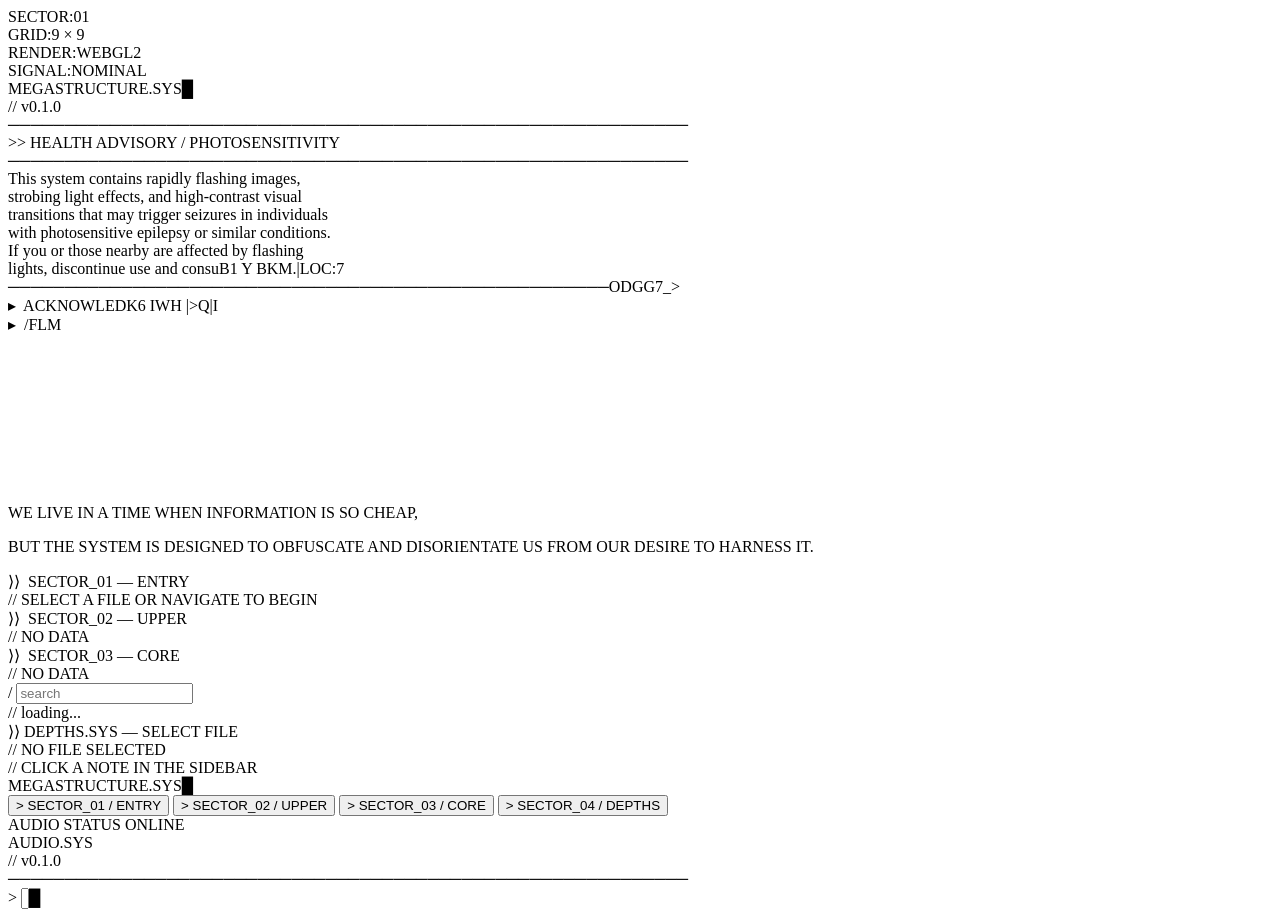
==== index.html @ d9f58ea6 "deploy: d99abc5d038cc38c8fc2cab2f438de6b6ddefbbe" ====
﻿<!DOCTYPE html>
<html lang="en">
<head>
    <meta charset="UTF-8">
    <meta name="viewport" content="width=device-width, initial-scale=1.0">
    <title>megastructure</title>
    <link rel="stylesheet" href="/ah-website/styles-3e13ab108601e3f6.css" integrity="sha384-SZW/0M2hb+ekoMkXq0Brg79oM8aVz7KTKHOXitBlBNz+zwXDMdZdlhtANUGekltR"/>
    
<link rel="modulepreload" href="/ah-website/frontend-60c5417df1e7fad6.js" crossorigin="anonymous" integrity="sha384-k5cB2Rcm42+658Fc7a/1o7pZx9vkIse9mRZxM0fyuFSc5fDEmWGBXtafysMaDzAb"><link rel="preload" href="/ah-website/frontend-60c5417df1e7fad6_bg.wasm" crossorigin="anonymous" integrity="sha384-Cpmc2eVwwptRSDOANxLn7gizJ+EWN9MPd8oIIGyGd96x8cxUFf76Jt32RYVr3H+D" as="fetch" type="application/wasm"></head>
<body>

    <!-- ── CRT scan-line overlay (pointer-events: none, above everything) ── -->
    <div id="crt-overlay" aria-hidden="true"></div>

    <!-- ── Procedural texture field (contours + dust), below the UI ── -->
    <div id="texture-field" aria-hidden="true"></div>

    <!-- ── Spec readout — balances the nav across the top of the frame ── -->
    <aside id="sys-spec" aria-hidden="true">
        <div class="spec-row"><span class="spec-k">SECTOR</span><span class="spec-c">:</span><span class="spec-v" id="spec-sector">01</span></div>
        <div class="spec-row"><span class="spec-k">GRID</span><span class="spec-c">:</span><span class="spec-v">9 × 9</span></div>
        <div class="spec-row"><span class="spec-k">RENDER</span><span class="spec-c">:</span><span class="spec-v">WEBGL2</span></div>
        <div class="spec-row"><span class="spec-k">SIGNAL</span><span class="spec-c">:</span><span class="spec-v">NOMINAL</span></div>
    </aside>

    <!-- ── Splash / photosensitivity disclaimer ── -->
    <div id="splash">
        <div id="splash-inner">
            <div class="splash-head" id="sys-title-splash">
                <span id="sys-splash-before">MEGASTRUCTURE.SYS</span><span class="splash-cursor sys-cursor">█</span><span id="sys-splash-after"></span>
            </div>
            <div class="splash-ver">// v0.1.0</div>
            <div class="splash-rule">────────────────────────────────────────────────────────────</div>
            <div class="splash-label">&gt;&gt;&nbsp;HEALTH&nbsp;ADVISORY&nbsp;/&nbsp;PHOTOSENSITIVITY</div>
            <div class="splash-rule">────────────────────────────────────────────────────────────</div>
            <div class="splash-body">
                <div>This system contains rapidly flashing images,</div>
                <div>strobing light effects, and high-contrast visual</div>
                <div>transitions that may trigger seizures in individuals</div>
                <div>with photosensitive epilepsy or similar conditions.</div>
                <div class="splash-gap"></div>
                <div>If you or those nearby are affected by flashing</div>
                <div>lights, discontinue use and consult a physician.</div>
            </div>
            <div class="splash-rule">────────────────────────────────────────────────────────────</div>
            <div class="splash-opts">
                <div id="splash-enter" class="splash-opt">▸&nbsp;&nbsp;ACKNOWLEDGE AND ENTER</div>
                <div id="splash-back"  class="splash-opt">▸&nbsp;&nbsp;EXIT</div>
            </div>
        </div>
    </div>

    <canvas id="canvas"></canvas>
    <canvas id="glitch-canvas"></canvas>
    <div id="hover-ghost" aria-hidden="true"></div>

    <!-- ── Landing statement (upper centre; recedes once a panel opens) ── -->
    <section id="manifesto" aria-label="statement">
        <p class="mf-lead">
            <span class="mf-line">WE LIVE IN A TIME WHEN</span>
            <span class="mf-line">INFORMATION IS SO CHEAP,</span>
        </p>
        <div class="mf-rule" aria-hidden="true"></div>
        <p class="mf-body">
            <span class="mf-line">BUT THE SYSTEM IS DESIGNED</span>
            <span class="mf-line">TO OBFUSCATE AND DISORIENTATE US</span>
            <span class="mf-line">FROM OUR DESIRE TO HARNESS IT.</span>
        </p>
    </section>

    <!-- ── content panels (sectors 0–2) ── -->
    <div id="panel-0" class="content-panel panel-hidden">
        <div class="panel-header">
            <span class="notes-prompt">⟩⟩&nbsp;</span>
            <span class="panel-title">SECTOR_01&nbsp;—&nbsp;ENTRY</span>
        </div>
        <div class="panel-body">
            <div class="notes-empty">// SELECT A FILE OR NAVIGATE TO BEGIN</div>
        </div>
    </div>

    <div id="panel-1" class="content-panel panel-hidden">
        <div class="panel-header">
            <span class="notes-prompt">⟩⟩&nbsp;</span>
            <span class="panel-title">SECTOR_02&nbsp;—&nbsp;UPPER</span>
        </div>
        <div class="panel-body">
            <div class="notes-empty">// NO DATA</div>
        </div>
    </div>

    <div id="panel-2" class="content-panel panel-hidden">
        <div class="panel-header">
            <span class="notes-prompt">⟩⟩&nbsp;</span>
            <span class="panel-title">SECTOR_03&nbsp;—&nbsp;CORE</span>
        </div>
        <div class="panel-body">
            <div class="notes-empty">// NO DATA</div>
        </div>
    </div>

    <!-- ── notes panel (SECTOR_04 / DEPTHS) ── -->
    <div id="notes-panel" class="notes-hidden">
        <div id="notes-sidebar">
            <div id="notes-search-bar">
                <span class="notes-prompt">/ </span>
                <input id="notes-search" type="text" placeholder="search" autocomplete="off" spellcheck="false">
            </div>
            <div id="notes-tree">
                <div class="notes-loading">// loading...</div>
            </div>
        </div>
        <div id="notes-main">
            <div id="notes-header">
                <span class="notes-prompt">⟩⟩ </span>
                <span id="notes-title">DEPTHS.SYS — SELECT FILE</span>
            </div>
            <div id="notes-body">
                <div class="notes-empty">
                    <div>// NO FILE SELECTED</div>
                    <div>// CLICK A NOTE IN THE SIDEBAR</div>
                </div>
            </div>
        </div>
    </div>

    <nav id="menu">
        <div class="menu-header" id="sys-title-nav">
            <span id="sys-nav-before">MEGASTRUCTURE.SYS</span><span class="cursor sys-cursor">█</span><span id="sys-nav-after"></span>
        </div>
        <div class="menu-rule rule-broken rule-ticked"></div>
        <button id="sector-0" class="menu-item active">
            <span class="prompt">&gt;&nbsp;</span>SECTOR_01&nbsp;/&nbsp;ENTRY
        </button>
        <button id="sector-1" class="menu-item">
            <span class="prompt">&gt;&nbsp;</span>SECTOR_02&nbsp;/&nbsp;UPPER
        </button>
        <button id="sector-2" class="menu-item">
            <span class="prompt">&gt;&nbsp;</span>SECTOR_03&nbsp;/&nbsp;CORE
        </button>
        <button id="sector-3" class="menu-item">
            <span class="prompt">&gt;&nbsp;</span>SECTOR_04&nbsp;/&nbsp;DEPTHS
        </button>
        <div class="menu-rule rule-broken rule-ticked"></div>
        <div class="menu-status">AUDIO&nbsp;STATUS&nbsp;<span id="audio-status" class="online">ONLINE</span></div>
        <div id="sys-egg-msg"></div>
    </nav>
    <!-- ── Audio-sys terminal overlay ── -->
    <div id="audio-sys">
        <div id="audio-sys-inner">
            <div class="asys-head"><span id="asys-title">AUDIO.SYS</span></div>
            <div class="asys-ver">// v0.1.0</div>
            <div class="asys-rule">────────────────────────────────────────────────────────────</div>
            <div id="audio-sys-out"></div>
            <div class="asys-rule"></div>
            <div class="asys-prompt-row">
                <span class="asys-prompt">&gt;&nbsp;</span><input id="audio-sys-cmd" type="text" autocomplete="off" spellcheck="false" /><span class="asys-cursor" aria-hidden="true">█</span>
            </div>
        </div>
    </div>

    <!-- Cache-bust: unlike Trunk's data-trunk assets (css/wasm), these
         plain script tags keep the same URL every deploy, so a browser
         or CDN cache can silently serve a stale copy after a redeploy.
         Bump this query string whenever any of these files change. -->
    <script src="assets/music.js?v=5"></script>
    <script src="assets/scramble.js?v=7"></script>
    <script src="assets/title.js?v=4"></script>
    <script src="assets/synth-ui.js?v=1"></script>
    <script src="assets/audio-sys.js?v=4"></script>
    <script src="assets/ascii-vis.js?v=5"></script>

<script type="module">
import init, * as bindings from '/ah-website/frontend-60c5417df1e7fad6.js';
const wasm = await init({ module_or_path: '/ah-website/frontend-60c5417df1e7fad6_bg.wasm' });


window.wasmBindings = bindings;


dispatchEvent(new CustomEvent("TrunkApplicationStarted", {detail: {wasm}}));

</script></body>
</html>
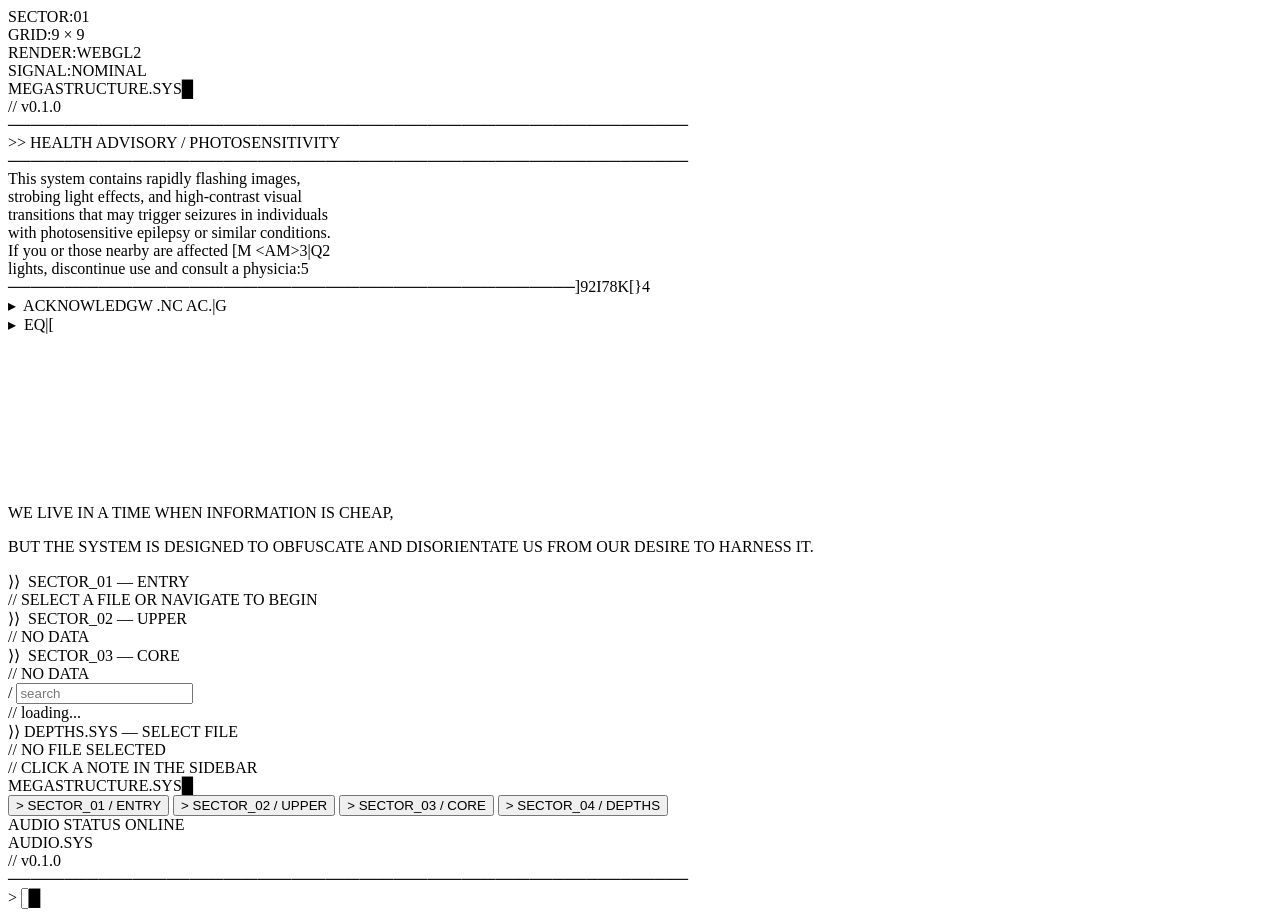
==== commit cfae212c: "deploy: 255a34798dfd96950b1dd862b5904b1e6e1e8526" ====
--- a/index.html
+++ b/index.html
@@ -4,7 +4,7 @@
     <meta charset="UTF-8">
     <meta name="viewport" content="width=device-width, initial-scale=1.0">
     <title>megastructure</title>
-    <link rel="stylesheet" href="/ah-website/styles-3e13ab108601e3f6.css" integrity="sha384-SZW/0M2hb+ekoMkXq0Brg79oM8aVz7KTKHOXitBlBNz+zwXDMdZdlhtANUGekltR"/>
+    <link rel="stylesheet" href="/ah-website/styles-6d9779e21386d8c9.css" integrity="sha384-/mg42tgsdkL3m7UNXgG4jhOZhhBa/7RBPOIJ16t14mWKMC/JshGLYEqGcxmvitF6"/>
     
 <link rel="modulepreload" href="/ah-website/frontend-60c5417df1e7fad6.js" crossorigin="anonymous" integrity="sha384-k5cB2Rcm42+658Fc7a/1o7pZx9vkIse9mRZxM0fyuFSc5fDEmWGBXtafysMaDzAb"><link rel="preload" href="/ah-website/frontend-60c5417df1e7fad6_bg.wasm" crossorigin="anonymous" integrity="sha384-Cpmc2eVwwptRSDOANxLn7gizJ+EWN9MPd8oIIGyGd96x8cxUFf76Jt32RYVr3H+D" as="fetch" type="application/wasm"></head>
 <body>
@@ -58,7 +58,7 @@
     <section id="manifesto" aria-label="statement">
         <p class="mf-lead">
             <span class="mf-line">WE LIVE IN A TIME WHEN</span>
-            <span class="mf-line">INFORMATION IS SO CHEAP,</span>
+            <span class="mf-line">INFORMATION IS CHEAP,</span>
         </p>
         <div class="mf-rule" aria-hidden="true"></div>
         <p class="mf-body">
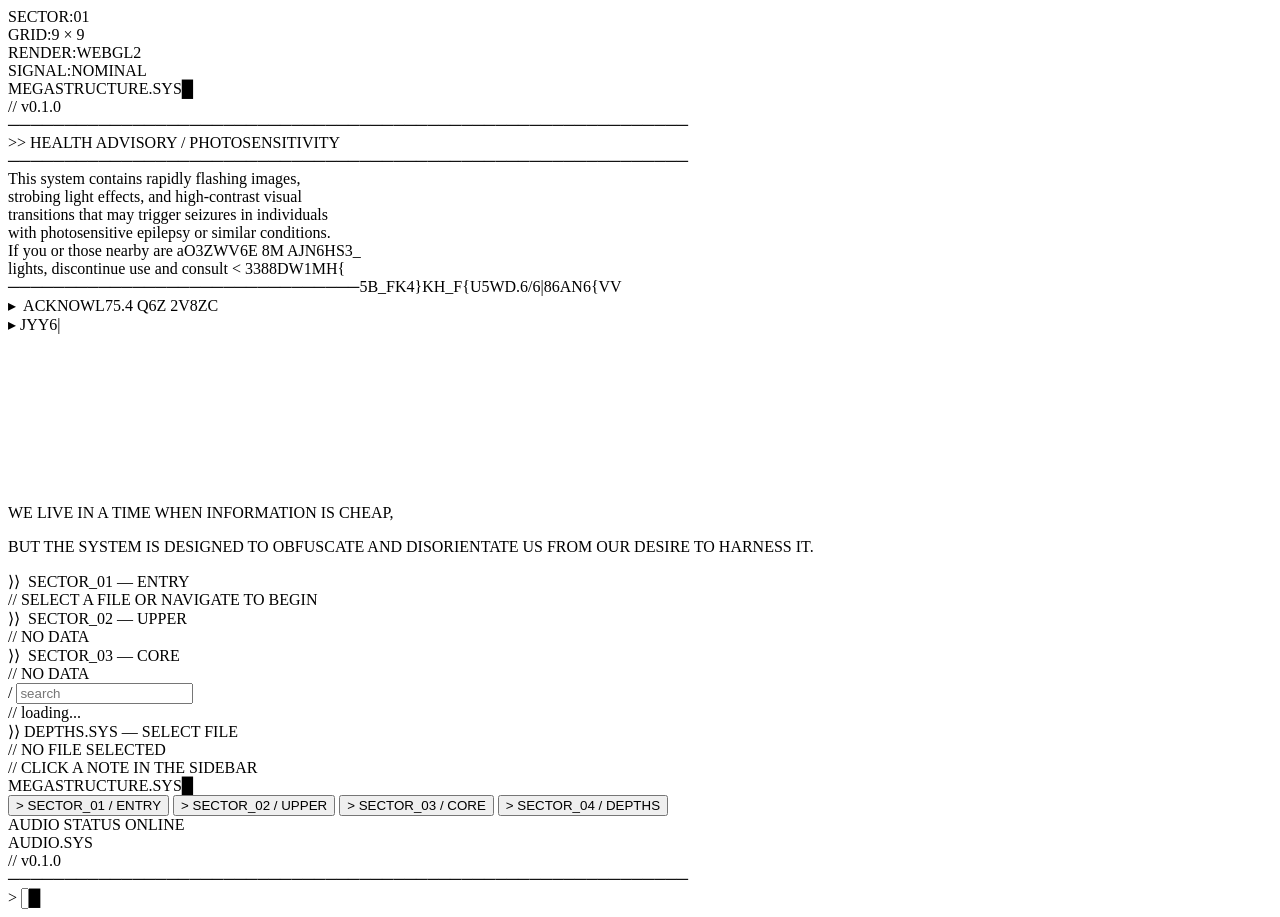
==== commit 76bad43a: "deploy: 2b4e33ccd98fe70d47c2ead1816ed264d920ebc3" ====
--- a/index.html
+++ b/index.html
@@ -4,7 +4,7 @@
     <meta charset="UTF-8">
     <meta name="viewport" content="width=device-width, initial-scale=1.0">
     <title>megastructure</title>
-    <link rel="stylesheet" href="/ah-website/styles-6d9779e21386d8c9.css" integrity="sha384-/mg42tgsdkL3m7UNXgG4jhOZhhBa/7RBPOIJ16t14mWKMC/JshGLYEqGcxmvitF6"/>
+    <link rel="stylesheet" href="/ah-website/styles-cda7fb31fb829468.css" integrity="sha384-dRqXLcBPGojT4ficHy3N6aKJPSHRdn6bkJ7ODKYq0rEz5Buqn+nIi1DPrgodrVVx"/>
     
 <link rel="modulepreload" href="/ah-website/frontend-60c5417df1e7fad6.js" crossorigin="anonymous" integrity="sha384-k5cB2Rcm42+658Fc7a/1o7pZx9vkIse9mRZxM0fyuFSc5fDEmWGBXtafysMaDzAb"><link rel="preload" href="/ah-website/frontend-60c5417df1e7fad6_bg.wasm" crossorigin="anonymous" integrity="sha384-Cpmc2eVwwptRSDOANxLn7gizJ+EWN9MPd8oIIGyGd96x8cxUFf76Jt32RYVr3H+D" as="fetch" type="application/wasm"></head>
 <body>
@@ -60,7 +60,6 @@
             <span class="mf-line">WE LIVE IN A TIME WHEN</span>
             <span class="mf-line">INFORMATION IS CHEAP,</span>
         </p>
-        <div class="mf-rule" aria-hidden="true"></div>
         <p class="mf-body">
             <span class="mf-line">BUT THE SYSTEM IS DESIGNED</span>
             <span class="mf-line">TO OBFUSCATE AND DISORIENTATE US</span>
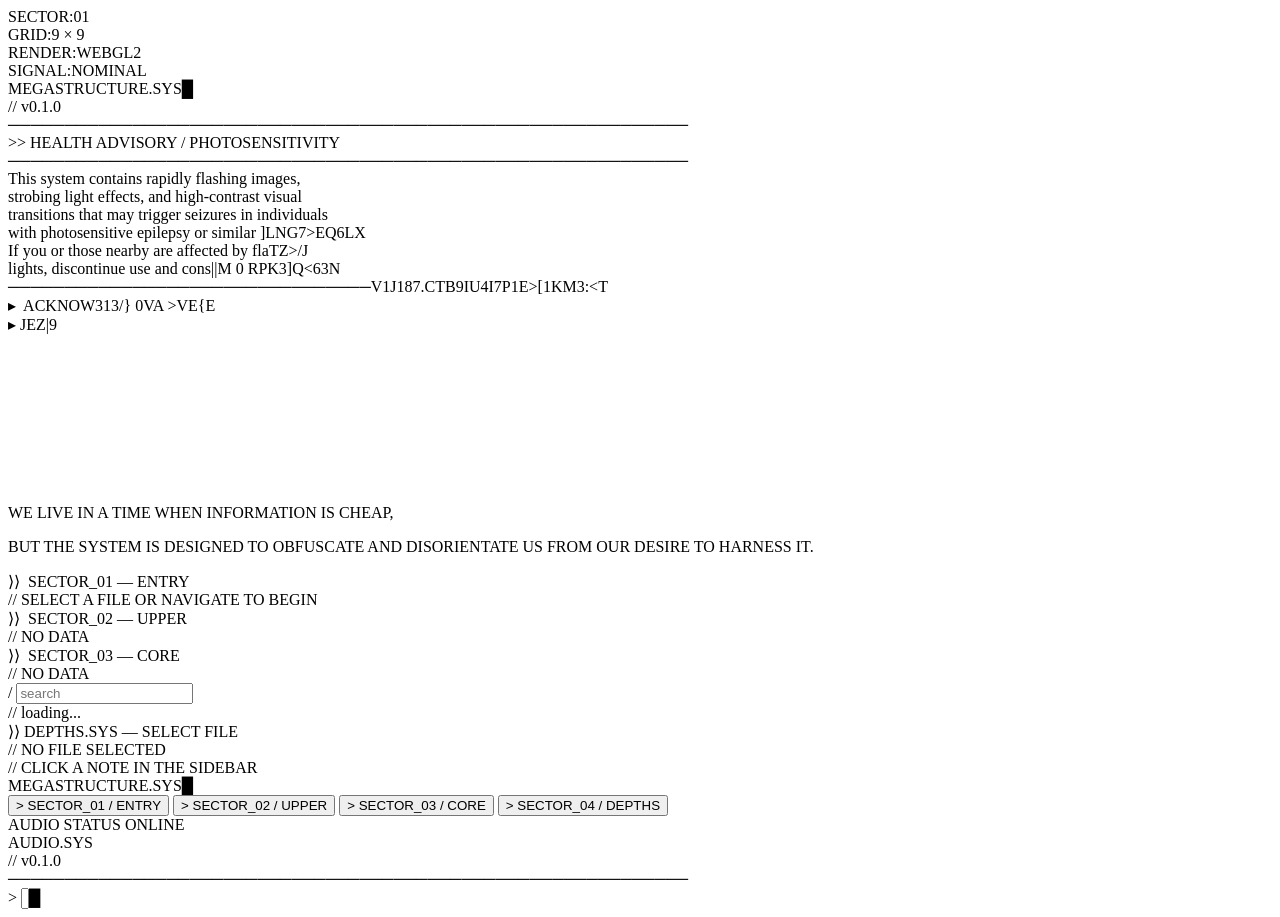
==== commit 64f17675: "deploy: bde62c78491c96d9deded47571194d785fa368ff" ====
--- a/index.html
+++ b/index.html
@@ -162,7 +162,7 @@
          plain script tags keep the same URL every deploy, so a browser
          or CDN cache can silently serve a stale copy after a redeploy.
          Bump this query string whenever any of these files change. -->
-    <script src="assets/music.js?v=5"></script>
+    <script src="assets/music.js?v=6"></script>
     <script src="assets/scramble.js?v=7"></script>
     <script src="assets/title.js?v=4"></script>
     <script src="assets/synth-ui.js?v=1"></script>
@@ -181,3 +181,4 @@
 
 </script></body>
 </html>
+
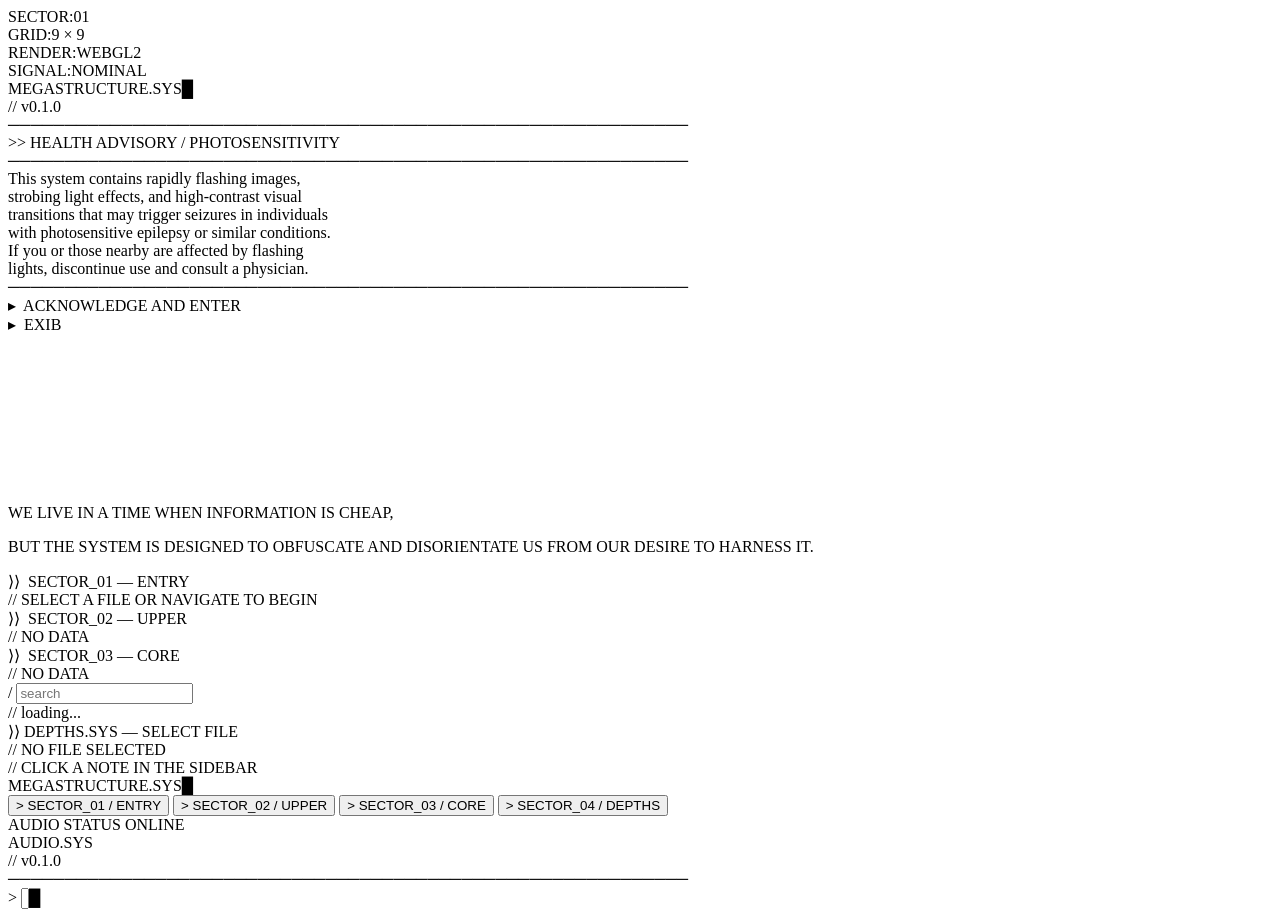
==== commit 1ace5863: "deploy: 61935a907054f3ef4a0d0b4cbbbf2c5ec7b931fe" ====
--- a/index.html
+++ b/index.html
@@ -167,7 +167,7 @@
     <script src="assets/title.js?v=4"></script>
     <script src="assets/synth-ui.js?v=1"></script>
     <script src="assets/audio-sys.js?v=4"></script>
-    <script src="assets/ascii-vis.js?v=5"></script>
+    <script src="assets/ascii-vis.js?v=6"></script>
 
 <script type="module">
 import init, * as bindings from '/ah-website/frontend-60c5417df1e7fad6.js';
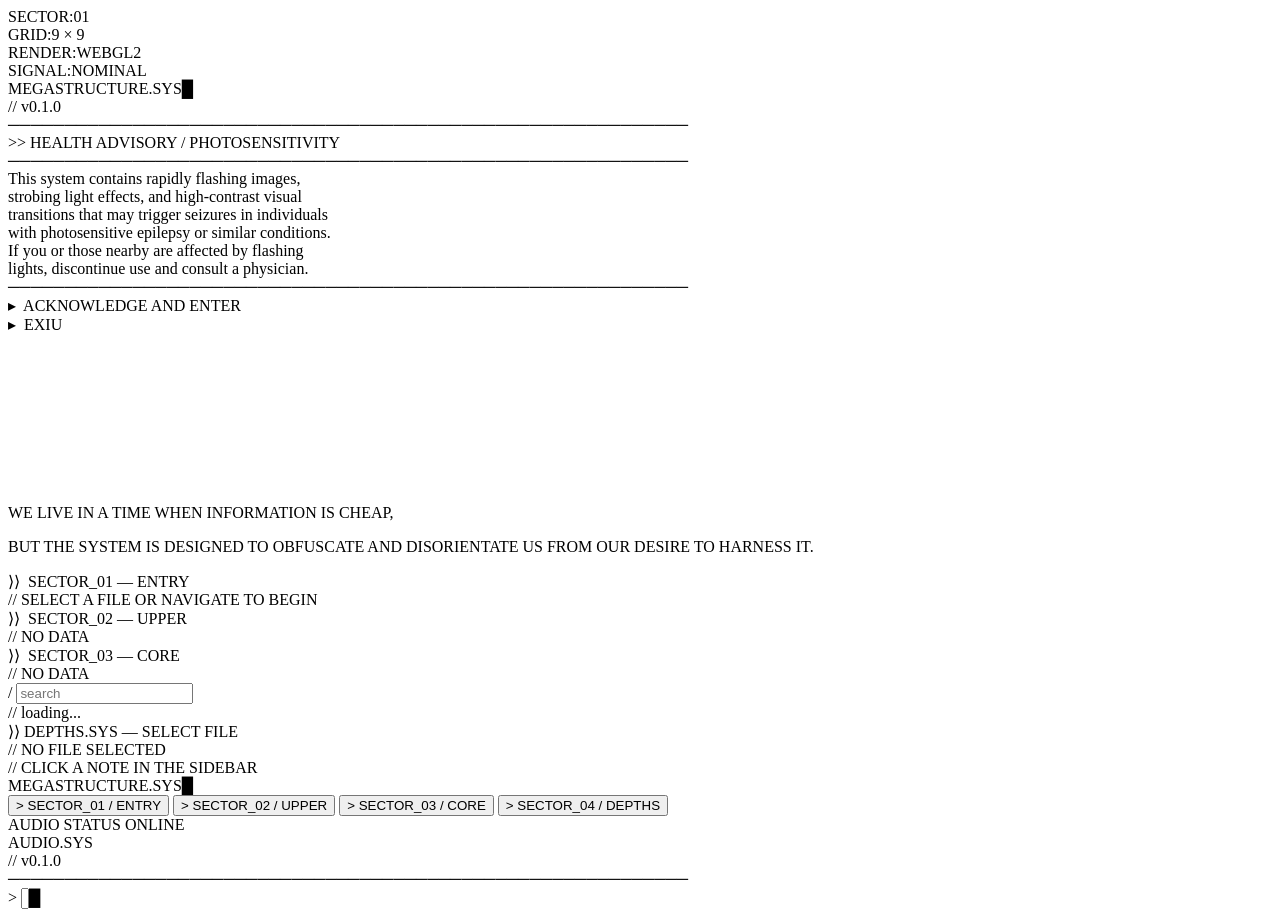
==== commit f033ec39: "deploy: 0d281b4c3904d5be562eb03399a384ac1a1897af" ====
--- a/index.html
+++ b/index.html
@@ -162,7 +162,7 @@
          plain script tags keep the same URL every deploy, so a browser
          or CDN cache can silently serve a stale copy after a redeploy.
          Bump this query string whenever any of these files change. -->
-    <script src="assets/music.js?v=6"></script>
+    <script src="assets/music.js?v=7"></script>
     <script src="assets/scramble.js?v=7"></script>
     <script src="assets/title.js?v=4"></script>
     <script src="assets/synth-ui.js?v=1"></script>
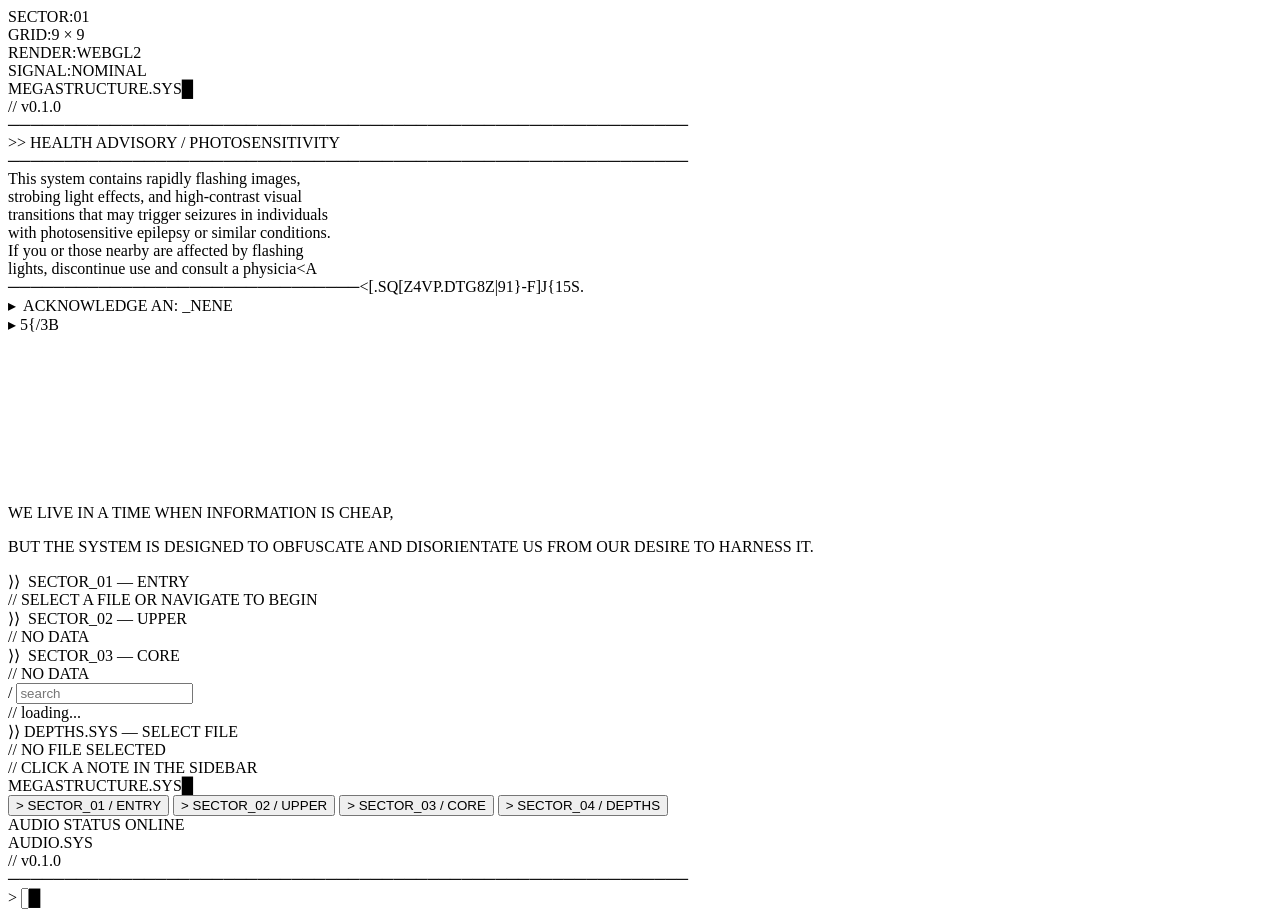
==== commit 01753ed0: "deploy: 30889eaa7b12c04d515bd775e2ee5341de6a6615" ====
--- a/index.html
+++ b/index.html
@@ -4,7 +4,7 @@
     <meta charset="UTF-8">
     <meta name="viewport" content="width=device-width, initial-scale=1.0">
     <title>megastructure</title>
-    <link rel="stylesheet" href="/ah-website/styles-cda7fb31fb829468.css" integrity="sha384-dRqXLcBPGojT4ficHy3N6aKJPSHRdn6bkJ7ODKYq0rEz5Buqn+nIi1DPrgodrVVx"/>
+    <link rel="stylesheet" href="/ah-website/styles-d89ec7b55cff2f14.css" integrity="sha384-OdcBBq/yqxQ0SpkjTxv71ENUnjaQmo6IpSntH55TBYCGz0eqku71UPkk8kFxBtf0"/>
     
 <link rel="modulepreload" href="/ah-website/frontend-60c5417df1e7fad6.js" crossorigin="anonymous" integrity="sha384-k5cB2Rcm42+658Fc7a/1o7pZx9vkIse9mRZxM0fyuFSc5fDEmWGBXtafysMaDzAb"><link rel="preload" href="/ah-website/frontend-60c5417df1e7fad6_bg.wasm" crossorigin="anonymous" integrity="sha384-Cpmc2eVwwptRSDOANxLn7gizJ+EWN9MPd8oIIGyGd96x8cxUFf76Jt32RYVr3H+D" as="fetch" type="application/wasm"></head>
 <body>
@@ -166,7 +166,8 @@
     <script src="assets/scramble.js?v=7"></script>
     <script src="assets/title.js?v=4"></script>
     <script src="assets/synth-ui.js?v=1"></script>
-    <script src="assets/audio-sys.js?v=4"></script>
+    <script src="assets/cti-gen.js?v=1"></script>
+    <script src="assets/audio-sys.js?v=5"></script>
     <script src="assets/ascii-vis.js?v=6"></script>
 
 <script type="module">
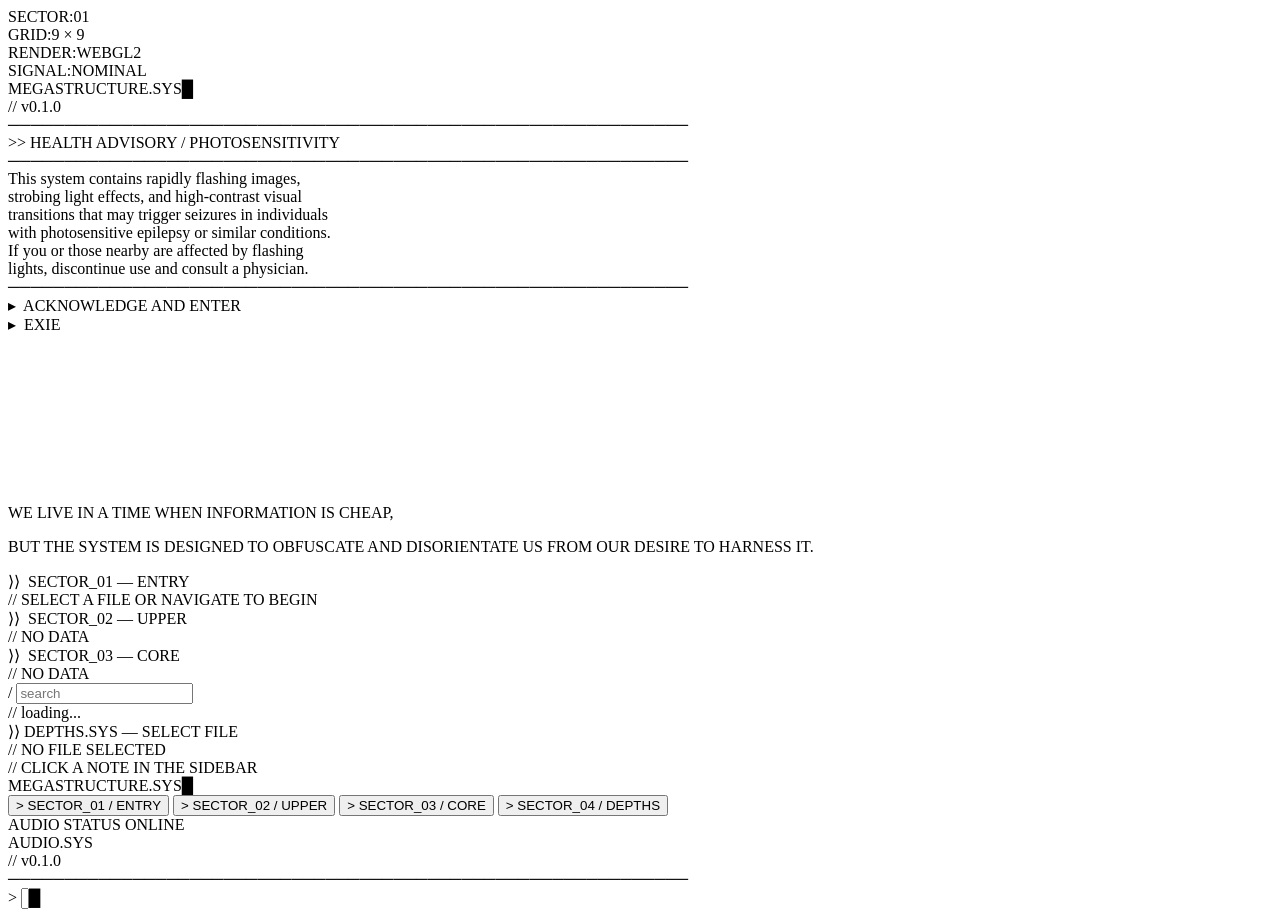
==== commit 7c3caac1: "deploy: 2f4a57d983d3da35aac348d6d1ad117845917f4c" ====
--- a/index.html
+++ b/index.html
@@ -4,7 +4,7 @@
     <meta charset="UTF-8">
     <meta name="viewport" content="width=device-width, initial-scale=1.0">
     <title>megastructure</title>
-    <link rel="stylesheet" href="/ah-website/styles-d89ec7b55cff2f14.css" integrity="sha384-OdcBBq/yqxQ0SpkjTxv71ENUnjaQmo6IpSntH55TBYCGz0eqku71UPkk8kFxBtf0"/>
+    <link rel="stylesheet" href="/ah-website/styles-fef6dc56d7214e5a.css" integrity="sha384-eRk1+8U1oUL55RzicayL79t3SS0LA4Yf3hA/IPfLRKJPl+i7jjuaH3jq8cLHM9x9"/>
     
 <link rel="modulepreload" href="/ah-website/frontend-60c5417df1e7fad6.js" crossorigin="anonymous" integrity="sha384-k5cB2Rcm42+658Fc7a/1o7pZx9vkIse9mRZxM0fyuFSc5fDEmWGBXtafysMaDzAb"><link rel="preload" href="/ah-website/frontend-60c5417df1e7fad6_bg.wasm" crossorigin="anonymous" integrity="sha384-Cpmc2eVwwptRSDOANxLn7gizJ+EWN9MPd8oIIGyGd96x8cxUFf76Jt32RYVr3H+D" as="fetch" type="application/wasm"></head>
 <body>
@@ -166,7 +166,7 @@
     <script src="assets/scramble.js?v=7"></script>
     <script src="assets/title.js?v=4"></script>
     <script src="assets/synth-ui.js?v=1"></script>
-    <script src="assets/cti-gen.js?v=1"></script>
+    <script src="assets/cti-gen.js?v=2"></script>
     <script src="assets/audio-sys.js?v=5"></script>
     <script src="assets/ascii-vis.js?v=6"></script>
 
